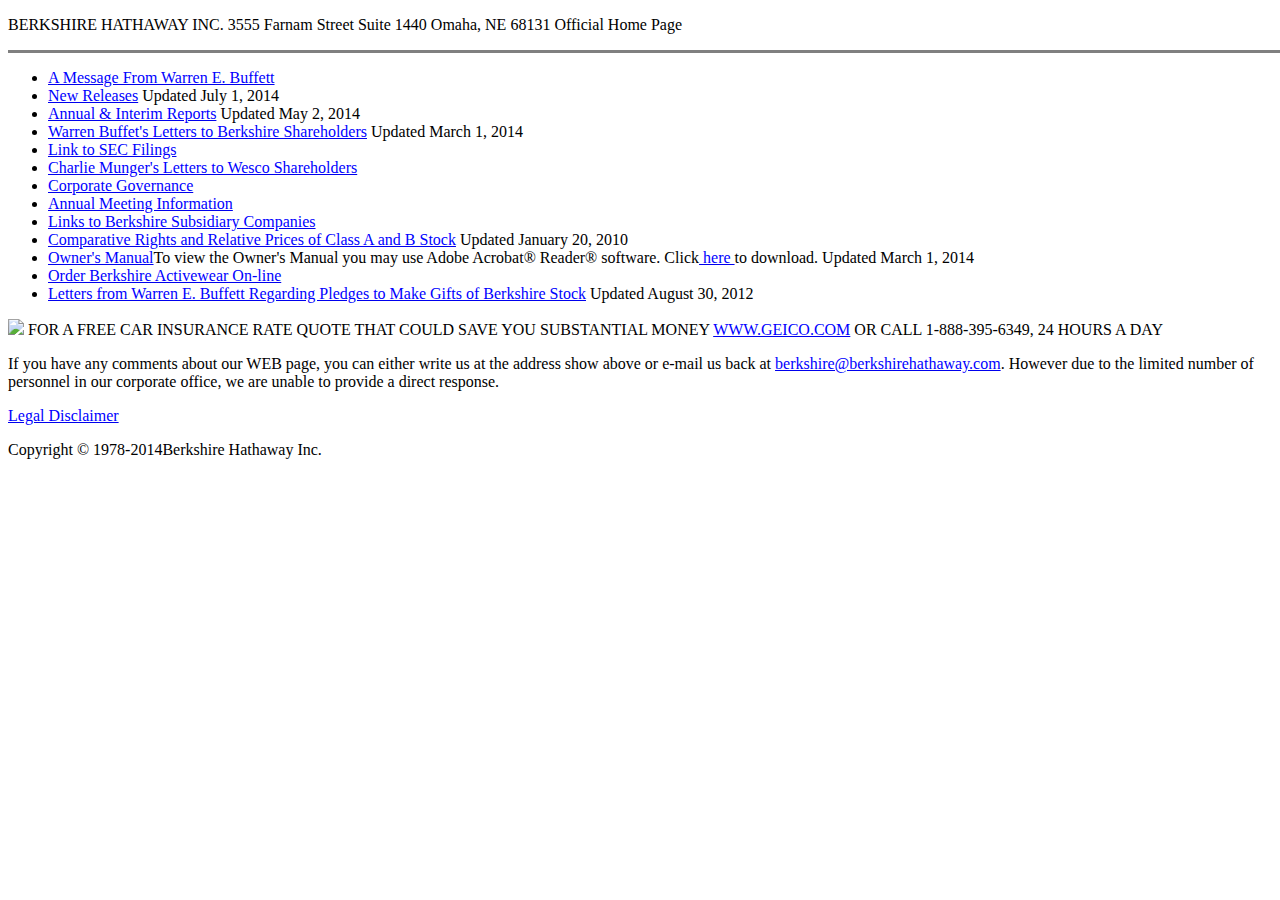
==== week-2/berkshire/my-berkshire-site.html @ 6157afc7 "Add Berk HTML and reflection" ====
<!DOCTYPE html>
<html>
	<head>
		<title>Berkshire Hathaway Clone</title>
	</head>
	<body>
		</p>BERKSHIRE HATHAWAY INC. 3555 Farnam Street Suite 1440 Omaha, NE 68131 Official Home Page</p>
		<div style="width:1400px; height:3px; background-color:grey"></div>
		<ul>
		     <li><a href="http://en.wikipedia.org/wiki/Saga_(comic_book)"><span style = "color: blue">A Message From Warren E. Buffett</span></a></li>
		     <li><a href="http://en.wikipedia.org/wiki/Saga_(comic_book)"><span style= "color: blue">New Releases</span></a> Updated July 1, 2014</li>
		     <li><a href="http://en.wikipedia.org/wiki/Saga_(comic_book)"><span style="color: blue">Annual & Interim Reports</span></a> Updated May 2, 2014</li>
		     <li><a href="http://en.wikipedia.org/wiki/Saga_(comic_book)"><span style= "color: blue">Warren Buffet's Letters to Berkshire Shareholders</span></a> Updated March 1, 2014</li>
		     <li><a href="http://en.wikipedia.org/wiki/Saga_(comic_book)"><span style= "color: blue">Link to SEC Filings</span></a></li>
		     <li><a href="http://en.wikipedia.org/wiki/Saga_(comic_book)"><span style= "color: blue">Charlie Munger's Letters to Wesco Shareholders</span></a></li>
		     <li><a href="http://en.wikipedia.org/wiki/Saga_(comic_book)"><span style= "color: blue">Corporate Governance</span></a></li>
		     <li><a href="http://en.wikipedia.org/wiki/Saga_(comic_book)"><span style= "color: blue">Annual Meeting Information</span></a></li>
		     <li><a href="http://en.wikipedia.org/wiki/Saga_(comic_book)"><span style= "color: blue">Links to Berkshire Subsidiary Companies</span></a></li>
		     <li><a href="http://en.wikipedia.org/wiki/Saga_(comic_book)"><span style= "color: blue">Comparative Rights and Relative Prices of Class A and B Stock</span></a> Updated January 20, 2010</li>
		     <li><a href="http://en.wikipedia.org/wiki/Saga_(comic_book)"><span style= "color: blue">Owner's Manual</span></a>To view the Owner's Manual you may use Adobe Acrobat&reg; Reader&reg; software. Click<a href="http://www.starwars.com"><span style= "color: blue"> here </span></a>to download. Updated March 1, 2014</li>
		     <li><a href="http://www.starwars.com"><span style= "color: blue">Order Berkshire Activewear On-line</span></a></li>
		     <li><a href="http://www.starwars.com"><span style= "color: blue">Letters from Warren E. Buffett Regarding Pledges to Make Gifts of Berkshire Stock</span></a> Updated August 30, 2012</li>
		</ul>
		<p><img src="http://www.berkshirehathaway.com/geicoimg.gif"> FOR A FREE CAR INSURANCE RATE QUOTE THAT COULD SAVE YOU SUBSTANTIAL MONEY <a href="http://www.geico.com"><span style= "color: blue">WWW.GEICO.COM</span></a> OR CALL 1-888-395-6349, 24 HOURS A DAY
		</p>

		<p>If you have any comments about our WEB page, you can either write us at the address show above or e-mail us back at <a href="http://www.gmail.com"><span style= "color: blue">berkshire@berkshirehathaway.com</span></a>. However due to the limited number of personnel in our corporate office, we are unable to provide a direct response.

		<p><a href="http://www.starwars.com"><span style= "color: blue">Legal Disclaimer</span></a>
		</p>

		<p>Copyright &copy; 1978-2014Berkshire Hathaway Inc.
		</p>
	</body>
</html>

<!-- 
- What was it like to translate your previous learning with HTML into an actual site?

A) It was rather fun to actually see the fruits of my labor; it's one thing to read about a topic and sort of understand it, but to actually see something you build come into fruition by applying that knowledge is pretty cool...even if that thing is a small 'baby-step' in the journey ahead. That said I am still a little unsure of myself when it comes to "semantic HTML-5" elements...I am not always sure if I am necessarily using the correct jargon as opposed to old versions of HTML.

- How was it researching and using semantic HTML5 elements?

I liked the course in Code Academy; I thought it did a good job covering the basics so I was able to implement things like images, div, and span in this exercise. I am still a little confused of how to use the 'section' element of HTML5 that was desribed in bulk in the required-reading article about HTML-5; I opted out of using this for the sake of time, but was able to reach desired results without having to use it.

- How did you do at keeping to best practices (i.e. no formatting in the HTML)

I just did as was asked: make a clone of the Berkshire site using what was taught in the HTML lessons and the reading provided. I really don't know a lot about formatting in CSS or HTML for that matter, so I didn't really have a problem about worrying about text placement, etc. I just used the elements asked for in the rubric and the template image of the site that was provided in Canvas to clone it. Maybe if knew more about formatting I would have been tempted to use those elements.

- What seems good and bad about HTML?

HTML seems great because of the wide range of versatility it provides, but it also seems a bit tedious at times. It might be because I am not aware of certain shortcuts and abbreviations in the HTML language, but I often found myself repeating myself for things like creating a link. I am sure that the more I read about HTML and practice it in conjunction with CSS my mind will change otherwise.

- What tricks do you have for remembering how to write HTML?

My trick for remembering things in HTML is basically just to repeat it over and over again. It is easy to get lost in all the different tags that are out there, but the only real way to have it stick is to actually use those tags. Also it is pretty cool that sublime text automatically reminds you of what you are closing out when you are providing your second set of tags ie. </p>. Also the abbreviations are fairly self-explanatory, such as 'li' representing "list item", 'ol' representing "ordered list" and "ul" representing "unordered list".  Not bad!
-->
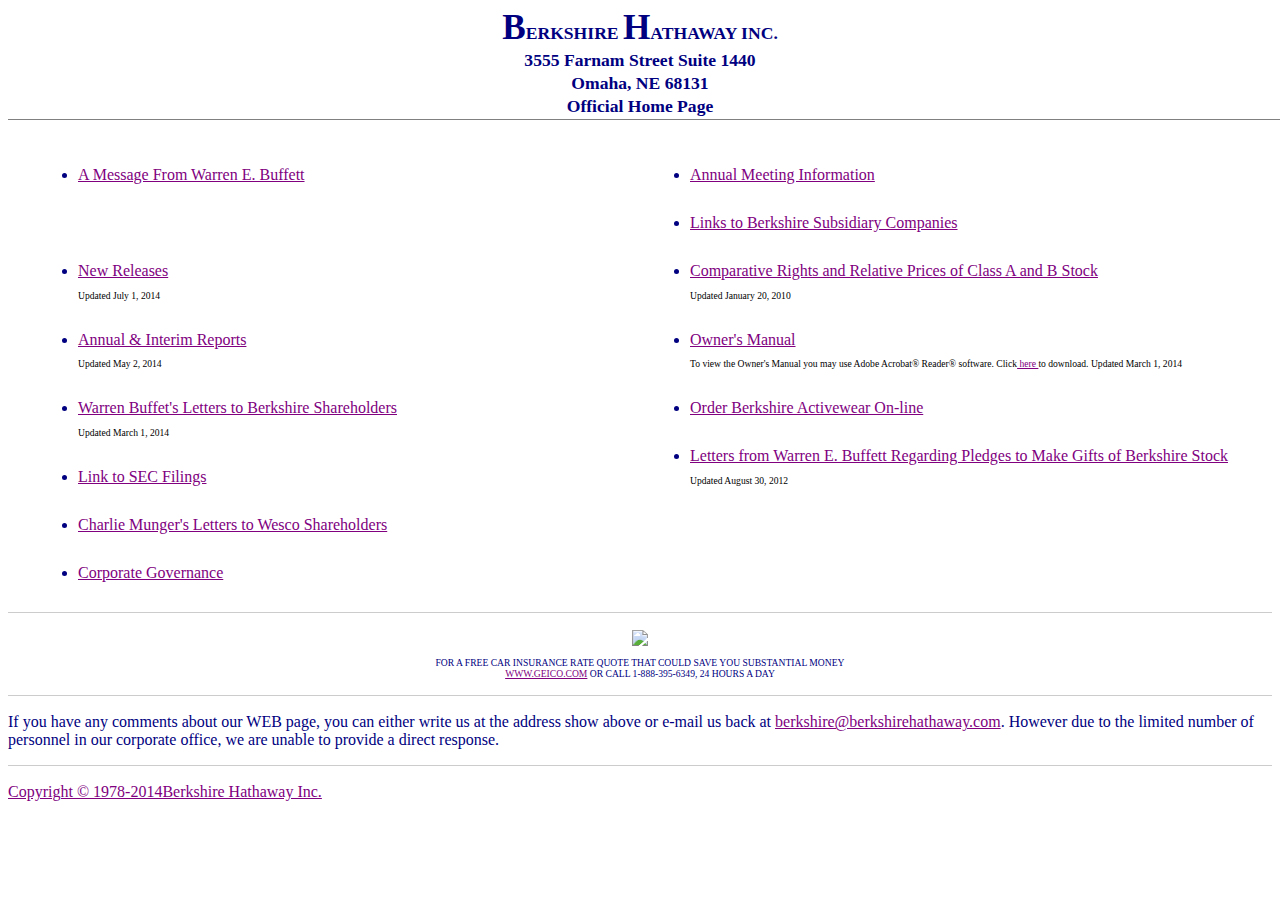
==== commit 81341bbe: "Add CSS setup pairing assignment" ====
--- a/week-2/berkshire/my-berkshire-site.html
+++ b/week-2/berkshire/my-berkshire-site.html
@@ -1,36 +1,54 @@
 <!DOCTYPE html>
 <html>
 	<head>
+	<link type="text/css" rel="stylesheet" href="my-berkshire-stylesheet.css">
+	<meta charset="UTF-8">
 		<title>Berkshire Hathaway Clone</title>
 	</head>
 	<body>
-		</p>BERKSHIRE HATHAWAY INC. 3555 Farnam Street Suite 1440 Omaha, NE 68131 Official Home Page</p>
-		<div style="width:1400px; height:3px; background-color:grey"></div>
+		<section id= "title"><p class= "center"><span class= "big">B</span>ERKSHIRE <span class="big">H</span>ATHAWAY INC.</p><p class= "center">3555 Farnam Street Suite 1440</p><p class= "center"> Omaha, NE 68131 </p><p class= "center">Official Home Page</p>
+		</section>
+		<div style="width:1400px; height:1px; background-color:grey"></div>
 		<ul>
-		     <li><a href="http://en.wikipedia.org/wiki/Saga_(comic_book)"><span style = "color: blue">A Message From Warren E. Buffett</span></a></li>
-		     <li><a href="http://en.wikipedia.org/wiki/Saga_(comic_book)"><span style= "color: blue">New Releases</span></a> Updated July 1, 2014</li>
-		     <li><a href="http://en.wikipedia.org/wiki/Saga_(comic_book)"><span style="color: blue">Annual & Interim Reports</span></a> Updated May 2, 2014</li>
-		     <li><a href="http://en.wikipedia.org/wiki/Saga_(comic_book)"><span style= "color: blue">Warren Buffet's Letters to Berkshire Shareholders</span></a> Updated March 1, 2014</li>
-		     <li><a href="http://en.wikipedia.org/wiki/Saga_(comic_book)"><span style= "color: blue">Link to SEC Filings</span></a></li>
-		     <li><a href="http://en.wikipedia.org/wiki/Saga_(comic_book)"><span style= "color: blue">Charlie Munger's Letters to Wesco Shareholders</span></a></li>
-		     <li><a href="http://en.wikipedia.org/wiki/Saga_(comic_book)"><span style= "color: blue">Corporate Governance</span></a></li>
-		     <li><a href="http://en.wikipedia.org/wiki/Saga_(comic_book)"><span style= "color: blue">Annual Meeting Information</span></a></li>
-		     <li><a href="http://en.wikipedia.org/wiki/Saga_(comic_book)"><span style= "color: blue">Links to Berkshire Subsidiary Companies</span></a></li>
-		     <li><a href="http://en.wikipedia.org/wiki/Saga_(comic_book)"><span style= "color: blue">Comparative Rights and Relative Prices of Class A and B Stock</span></a> Updated January 20, 2010</li>
-		     <li><a href="http://en.wikipedia.org/wiki/Saga_(comic_book)"><span style= "color: blue">Owner's Manual</span></a>To view the Owner's Manual you may use Adobe Acrobat&reg; Reader&reg; software. Click<a href="http://www.starwars.com"><span style= "color: blue"> here </span></a>to download. Updated March 1, 2014</li>
-		     <li><a href="http://www.starwars.com"><span style= "color: blue">Order Berkshire Activewear On-line</span></a></li>
-		     <li><a href="http://www.starwars.com"><span style= "color: blue">Letters from Warren E. Buffett Regarding Pledges to Make Gifts of Berkshire Stock</span></a> Updated August 30, 2012</li>
+		<section class= "column-1">
+		     <li><a href="http://en.wikipedia.org/wiki/Saga_(comic_book)">A Message From Warren E. Buffett</a></li>
+		     <div id="image"></div>​
+		     <li><a href="http://en.wikipedia.org/wiki/Saga_(comic_book)">New Releases</a><p class= "small"> Updated July 1, 2014</p></li>
+		     <li><a href="http://en.wikipedia.org/wiki/Saga_(comic_book)">Annual & Interim Reports</a><p class= "small"> Updated May 2, 2014</p></li>
+		     <li><a href="http://en.wikipedia.org/wiki/Saga_(comic_book)">Warren Buffet's Letters to Berkshire Shareholders</a><p class= "small"> Updated March 1, 2014</p></li>
+		     <li><a href="http://en.wikipedia.org/wiki/Saga_(comic_book)">Link to SEC Filings</a></li>
+		     <li><a href="http://en.wikipedia.org/wiki/Saga_(comic_book)">Charlie Munger's Letters to Wesco Shareholders</a></li>
+		     <li><a href="http://en.wikipedia.org/wiki/Saga_(comic_book)">Corporate Governance</a></li>
+		 </section>
+		 <section class= "column-2">
+		     <li><a href="http://en.wikipedia.org/wiki/Saga_(comic_book)">Annual Meeting Information</a></li>
+		     <li><a href="http://en.wikipedia.org/wiki/Saga_(comic_book)">Links to Berkshire Subsidiary Companies</a></li>
+		     <li><a href="http://en.wikipedia.org/wiki/Saga_(comic_book)">Comparative Rights and Relative Prices of Class A and B Stock</a><p class= "small"> Updated January 20, 2010</p></li>
+		     <li><a href="http://en.wikipedia.org/wiki/Saga_(comic_book)">Owner's Manual</a><p class= "small"> To view the Owner's Manual you may use Adobe Acrobat&reg; Reader&reg; software. Click<a href="http://www.starwars.com"> here </a>to download. Updated March 1, 2014</p></li>
+		     <li><a href="http://www.starwars.com">Order Berkshire Activewear On-line</a></li>
+		     <li><a href="http://www.starwars.com">Letters from Warren E. Buffett Regarding Pledges to Make Gifts of Berkshire Stock</a><p class="small"> Updated August 30, 2012</p></li>
+		</section>
 		</ul>
-		<p><img src="http://www.berkshirehathaway.com/geicoimg.gif"> FOR A FREE CAR INSURANCE RATE QUOTE THAT COULD SAVE YOU SUBSTANTIAL MONEY <a href="http://www.geico.com"><span style= "color: blue">WWW.GEICO.COM</span></a> OR CALL 1-888-395-6349, 24 HOURS A DAY
+	<footer>
+		<hr>
+		<section class= "footer">
+		<p><img src="http://www.berkshirehathaway.com/geicoimg.gif">
+		</section> 
+		<section class= "footer">FOR A FREE CAR INSURANCE RATE QUOTE THAT COULD SAVE YOU SUBSTANTIAL MONEY 
+		</section>
+		<section class= "footer">
+		<a href="http://www.geico.com">WWW.GEICO.COM</a> OR CALL 1-888-395-6349, 24 HOURS A DAY
+		</section>
 		</p>
-
-		<p>If you have any comments about our WEB page, you can either write us at the address show above or e-mail us back at <a href="http://www.gmail.com"><span style= "color: blue">berkshire@berkshirehathaway.com</span></a>. However due to the limited number of personnel in our corporate office, we are unable to provide a direct response.
-
-		<p><a href="http://www.starwars.com"><span style= "color: blue">Legal Disclaimer</span></a>
+		<hr>
+		<p>If you have any comments about our WEB page, you can either write us at the address show above or e-mail us back at <a href="http://www.gmail.com">berkshire@berkshirehathaway.com</a>. However due to the limited number of personnel in our corporate office, we are unable to provide a direct response.
+		<hr>
+		<p><a href="http://www.starwars.com"><Legal Disclaimer</a>
 		</p>
 
 		<p>Copyright &copy; 1978-2014Berkshire Hathaway Inc.
 		</p>
+	</footer>
 	</body>
 </html>
 
@@ -53,5 +71,5 @@
 
 - What tricks do you have for remembering how to write HTML?
 
-My trick for remembering things in HTML is basically just to repeat it over and over again. It is easy to get lost in all the different tags that are out there, but the only real way to have it stick is to actually use those tags. Also it is pretty cool that sublime text automatically reminds you of what you are closing out when you are providing your second set of tags ie. </p>. Also the abbreviations are fairly self-explanatory, such as 'li' representing "list item", 'ol' representing "ordered list" and "ul" representing "unordered list".  Not bad!
+My trick for remembering things in HTML is basically just to repeat it over and over again. It is easy to get lost in all the different tags that are out there, but the only real way to have it stick is to actually use those tags. Also it is pretty cool that sublime text automatically reminds you of what you are closing out when you are providing your second set of tags ie. </p>. Also the abbreviations are fairly self-explanatory, such as 'li' representing "list item", 'ol' representing "ordered list" and "ul" representing "unordered list".  
 -->
--- a/week-2/berkshire/my-berkshire-stylesheet.css
+++ b/week-2/berkshire/my-berkshire-stylesheet.css
@@ -0,0 +1,114 @@
+html {
+	background-color: #ffffff;
+}
+
+body {
+	color: #000080; /*navy*/
+}
+
+a {
+	color: #800080; /*purple*/
+}
+
+a:visited {
+	color: #ff0000; /*red*/
+}
+
+#image {
+	
+   content:url(http://www.mickeyxtreme.com/images1/news%202009/52909Warren%20Buffett.jpg);
+   
+}
+
+.column-1 {
+	width: 50%;
+	float: left;
+}
+
+.column-2 {
+	width: 50%;
+	float: right;
+}
+
+footer {
+	clear: both;
+}
+
+.small {
+	font-size: 0.6em;
+	color: black;
+
+}
+
+li{
+  margin: 30px;
+}
+
+#title {
+	font-weight: bolder;
+	font-size: 110%;
+	font-family: Georgia;
+
+}
+
+.center {
+	text-align: center;
+	margin: 2px;
+}
+
+.big {
+	font-size: 200%;
+}
+
+hr {
+    display: block;
+    height: 1px;
+    border: 0;
+    border-top: 1px solid #ccc;
+    margin: 1em 0;
+    padding: 0;
+}
+
+
+.footer {
+	text-align: center;
+	font-size: 0.6em;
+}
+
+/*
+
+1) When linking an external file like a stylesheet to HTML,
+it is very important that you have the correct corresponding
+file path entered in the HTML, if the two separate files are not contained within 
+the same directory. It is also important that the stylesheet has
+the correct labeling ala ".css" in its title.
+They are joined together by the 'link'-tag in the 'head' subsection
+of your HTML document.
+
+2) The tricks I used for positioning of my document involved a lot of experimentation;
+I definitely had to be fearless in my approach and not be afraid to Google
+search more effective positioning elements. That said, I think I had a had a lot
+of guidance from my guide Matt Higgins, as well as the knowledge I obtained
+from the CodeAcademy courses. Knowing how to use elements such as 'absolute'
+'float' and 'clear', as well as how to group together parts of your page using
+CSS selectors such as "id" and "class" was also vital to getting the correct
+positioning of elements on the page.
+
+3) I used all the typical CSS elements to change the size, color, font, as in 
+respectively: "font-size: 0.6em", "color: #ffffff", and "font-family: Georgia".
+That combined with the appropriate CSS selectors would correctly apply the 
+changes to the HTML file.
+
+4) I did use IDs and Classes in my CSS; The purpose of using classes is so
+you can apply changes to various different elements in your HTML by only having
+to write the code in CSS once. This is way more efficient and makes all
+your code more organized and ultimately easier to read. IDs are used when
+you want only stylize an element once, so it will have a unique set of
+parameters in CSS that get used 1X. 
+
+5) Honestly I think that my code compared to the source code looked a lot
+cleaner. It seems like the source code had a lot of inline styling done
+in the root HTML, and though that is ok, it is generally best
+practice to separate your formatting elements from the HTML architecture.
+They ended up looking pretty darn similiar, so I think I did nearly the same thing
+with code that looks a little easier to read. 
